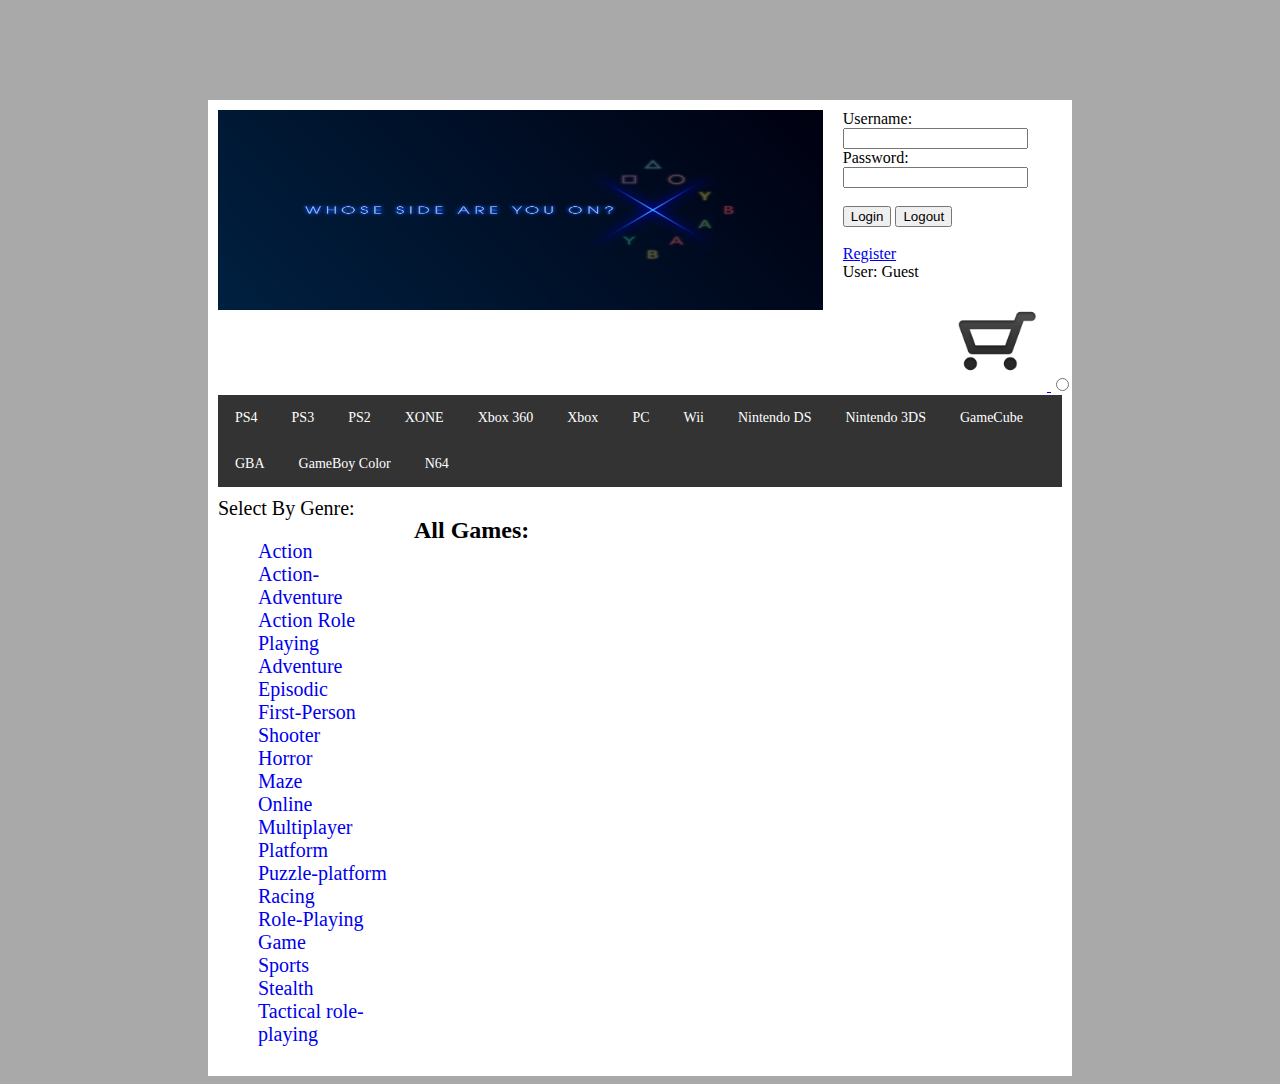
==== WebContent/index.html @ 9bd39604 "GroupProject with nonintrusive javascript" ====
<!DOCTYPE html>
<html>
    <head>
    	<title>Main Page</title>
        <meta charset="UTF-8">
        <link rel="stylesheet" href="pageStyle.css">
        <script src="https://ajax.googleapis.com/ajax/libs/jquery/3.1.1/jquery.min.js"></script>
        <script type='text/javascript' src='script.js'></script>
    </head>
    
    
    <body>
    <div class="elements">
        
        <header>
        
        <img src="mainimg.png" id="main" />
            <form method="post" action="Servlet">
                <div id="login">
                     Username: <input type="text" name="user" /> <br />
                     Password: <input type="password" name="passw" /> <br /> <br />
                      <button type="submit" value="logIn" name="logIn">Login</button>
                     <button type="submit" value="logOut" name="logOut">Logout</button><br><br>
                     <a href="Registration.html">Register</a>
                      </form>
                     <br>
                     User: Guest
                     
                 </div>
             </form>
             
             <br />
             <form id="cart" method="post" action="Servlet">
                    <a href="#" id="imgCart">
                    	<img  src="cart.png" height="100px" width="100px">
                    	<input type="radio" id="button32" value="goToCart" name="myCart" />
                    </a>
              </form>
                
            
        </header>
       
			<nav>
				<ul>
				<form id="console" method="post" action="Servlet">
					<li><a href="#ps4" >PS4</a></li>
                                        <li><a href="#news">PS3</a><li>
                                        <li><a href="#news">PS2</a><li>
                                        <li><a href="#news">XONE</a></li>
                                        <li><a href="#news">Xbox 360</a></li>
                                        <li><a href="#news">Xbox</a><li>
                                        <li><a href="#news">PC</a></li>
                                        <li><a href="#news">Wii</a><li>
                                        <li><a href="#news">Nintendo DS</a><li>
					<li><a href="#news">Nintendo 3DS</a><li>
					<li><a href="#news">GameCube</a><li>
					<li><a href="#news">GBA</a><li>
					<li><a href="#news">GameBoy Color</a><li>
					<li><a href="#news">N64</a><li>
                    <input type="radio" id="button" value="all" name="myConsole" />
                    <input type="radio" id="button2" value="Playstation 3" name="myConsole" />
                    <input type="radio" id="button3" value="Playstation 2" name="myConsole" />
                    <input type="radio" id="button4" value="Xbox One" name="myConsole" />
                    <input type="radio" id="button5" value="Xbox 360" name="myConsole" />
                    <input type="radio" id="button6" value="Xbox" name="myConsole" />
                    <input type="radio" id="button7" value="PC" name="myConsole" />
                    <input type="radio" id="button8" value="Wii" name="myConsole" />
                    <input type="radio" id="button9" value="Nintendo DS" name="myConsole" />
                    <input type="radio" id="button10" value="Nintendo 3DS" name="myConsole" />
                    <input type="radio" id="button11" value="GameCube" name="myConsole" />
                    <input type="radio" id="button12" value="GBA" name="myConsole" />
                    <input type="radio" id="button13" value="GameBoy Color" name="myConsole" />
                    <input type="radio" id="button14" value ="N64" name="myConsole" />
				</form>
				</ul>
			</nav>
        
        <aside>
            Select By Genre:
            <ul>
            	<form id="genre" method="post" action="Servlet">
	                <li><a href="#news">Action</a></li>
	                <li><a href="#news">Action-Adventure</a></li>
	                <li><a href="#news">Action Role Playing</a></li>
	                <li><a href="#news">Adventure</a></li>
	                <li><a href="#news">Episodic</a></li>
	                <li><a href="#news">First-Person Shooter</a></li>
	                <li><a href="#news">Horror</a></li>
	                <li><a href="#news">Maze</a></li>
	                <li><a href="#news">Online Multiplayer</a></li>
	                <li><a href="#news">Platform</a></li>
	                <li><a href="#news">Puzzle-platform</a></li>
	                <li><a href="#news">Racing</a></li>
	                <li><a href="#news">Role-Playing Game</a></li>
	                <li><a href="#news">Sports</a></li>
	                <li><a href="#news">Stealth</a></li>
	                <li><a href="#news">Tactical role-playing</a></li>
	                <input type="radio" id="button15" value="Action" name="myGenre" />
	                <input type="radio" id="button16" value="Action-Adventure" name="myGenre" />
	                <input type="radio" id="button17" value="Action Role Playing" name="myGenre" />
	                <input type="radio" id="button18" value="Adventure" name="myGenre" />
	                <input type="radio" id="button19" value="Episodic" name="myGenre" />
	                <input type="radio" id="button20" value="First-Person Shooter" name="myGenre" />
	                <input type="radio" id="button21" value="Horror" name="myGenre" />
	                <input type="radio" id="button22" value="Maze" name="myGenre" />
	                <input type="radio" id="button23" value="Multiplayer Online Battle Arena" name="myGenre" />
	                <input type="radio" id="button24" value="Platform" name="myGenre" />
	                <input type="radio" id="button25" value="Puzzle-platform" name="myGenre" />
	                <input type="radio" id="button26" value="Racing" name="myGenre" />
	                <input type="radio" id="button27" value="Role-Playing Game" name="myGenre" />
	                <input type="radio" id="button28" value="Sports" name="myGenre" />
	                <input type="radio" id="button29" value="Stealth" name="myGenre" />
	                <input type="radio" id="button30" value="Tactical role-playing" name="myGenre" />
                </form>
            </ul>
        </aside>
        
        <article>
            <h2>All Games:</h2>
             
        </article>
        
        <footer>
           
        </footer>
        
    </div>
	
	
    </body>

</html>
---- WebContent/pageStyle.css ----
body {
    background-color:darkgray;
}

div.elements {
    margin-left: 200px;
    margin-right: 200px;
    margin-top: 100px;
    background-color: white;
}


#main {
    height: 200px;
    width: 70%;
    float: left;
    margin: 10px;

}
#cart{
    float:right;
}

#login{
    float: left;
    width:25%;
    margin:10px;

}

#register{
     display: flex;
     position: absolute;
     width: 28%;
     margin-left: 36%;
     margin-right: 36%;
     top: 30%;
 }
 
 nav ul {
    list-style-type: none;
    background-color: #333;
    margin: 0;
    padding: 0;
    overflow: hidden;
    margin-top: 10px;
}

nav ul li {
    float: left;
    background-color: #333;
	font-size: 14px;
    
}

nav ul li a {
    display: block;
    text-decoration: none;
    color:white;
    padding: 15px 17px;
}

nav ul li a:hover {
    background-color: #111;
    color: white;
}

nav {
    clear: both;
    margin-top: 10px;
    margin-left: 10px;
    margin-right: 10px;
}

aside {
    float:left;
    margin: 10px;
    width:20%;
    font-size: 15pt;
    
}
#gameInfo {
    float:right;
    margin-right: 500px;
    line-height: 130%;
}

#gameFontSize {
	font-size: 20px;
}

aside ul{
    list-style-type: none;
}

aside ul li a {
    text-decoration: none;
}

aside ul li a:hover {
    color:red;
}

article {
    float:right;
    margin:10px;
    width:75%;
}

footer {
    clear:both;
}


 .rbuttons {
     display:none;
 }
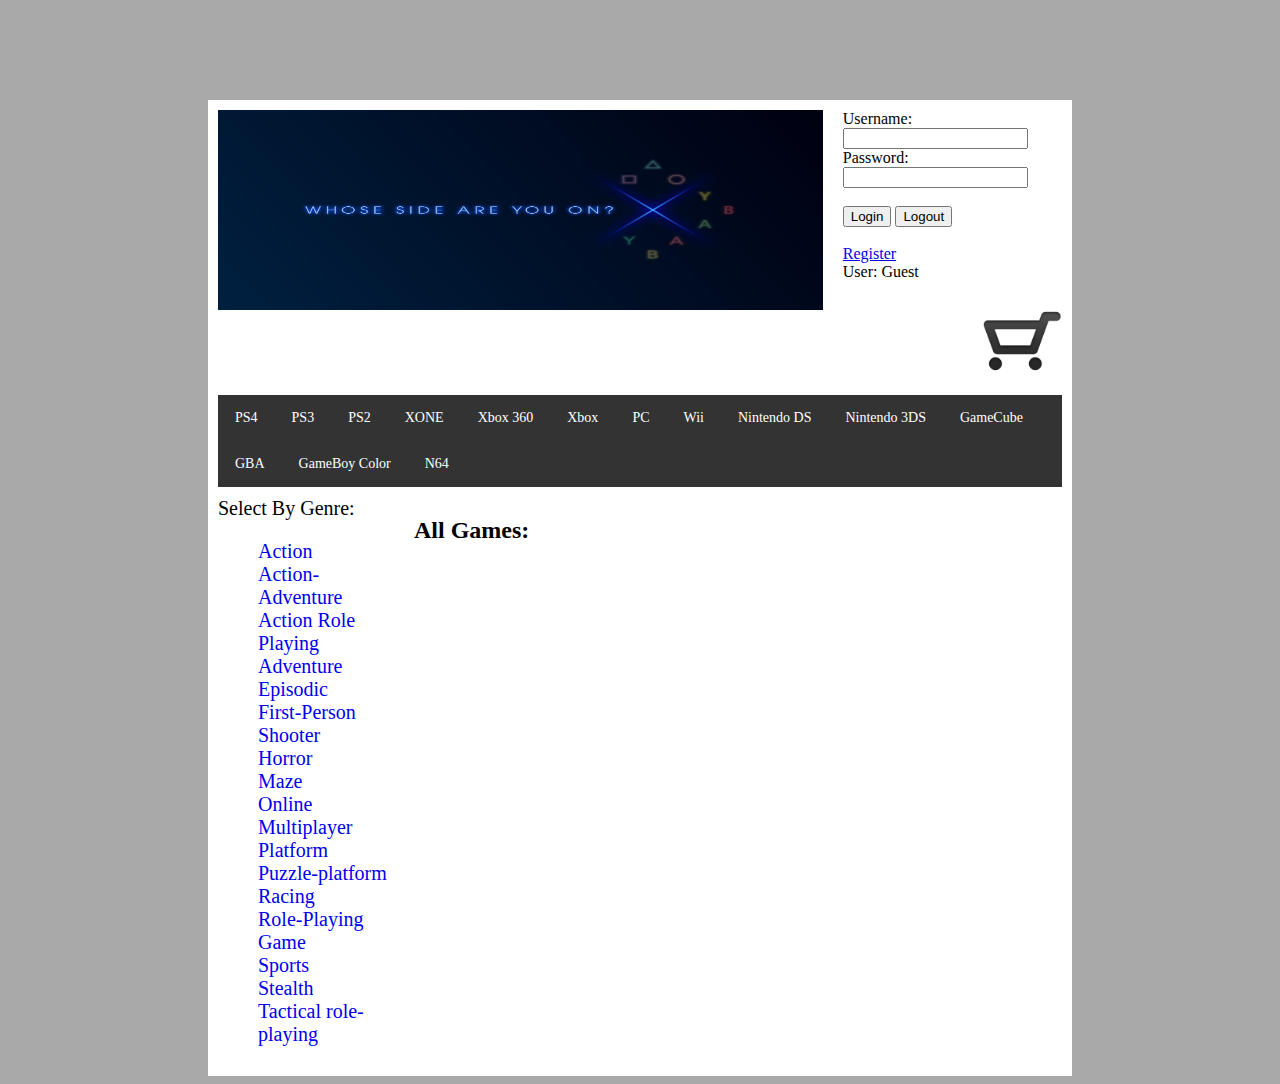
==== commit d0b6a7b6: "update" ====
--- a/WebContent/index.html
+++ b/WebContent/index.html
@@ -6,6 +6,8 @@
         <link rel="stylesheet" href="pageStyle.css">
         <script src="https://ajax.googleapis.com/ajax/libs/jquery/3.1.1/jquery.min.js"></script>
         <script type='text/javascript' src='script.js'></script>
+        <script type="text/javascript" src="games.js"></script>
+
     </head>
     
     
@@ -43,20 +45,20 @@
 			<nav>
 				<ul>
 				<form id="console" method="post" action="Servlet">
-					<li><a href="#ps4" >PS4</a></li>
-                                        <li><a href="#news">PS3</a><li>
-                                        <li><a href="#news">PS2</a><li>
-                                        <li><a href="#news">XONE</a></li>
-                                        <li><a href="#news">Xbox 360</a></li>
-                                        <li><a href="#news">Xbox</a><li>
-                                        <li><a href="#news">PC</a></li>
-                                        <li><a href="#news">Wii</a><li>
-                                        <li><a href="#news">Nintendo DS</a><li>
-					<li><a href="#news">Nintendo 3DS</a><li>
-					<li><a href="#news">GameCube</a><li>
-					<li><a href="#news">GBA</a><li>
-					<li><a href="#news">GameBoy Color</a><li>
-					<li><a href="#news">N64</a><li>
+					<li><a href="#ps4" id="link1">PS4</a></li>
+                                        <li><a href="#news" id="link2">PS3</a><li>
+                                        <li><a href="#news" id="link3" >PS2</a><li>
+                                        <li><a href="#news" id="link4">XONE</a></li>
+                                        <li><a href="#news" id="link5">Xbox 360</a></li>
+                                        <li><a href="#news" id="link6">Xbox</a><li>
+                                        <li><a href="#news" id="link7">PC</a></li>
+                                        <li><a href="#news" id="link8">Wii</a><li>
+                                        <li><a href="#news" id="link9">Nintendo DS</a><li>
+					<li><a href="#news" id="link10">Nintendo 3DS</a><li>
+					<li><a href="#news" id="link11">GameCube</a><li>
+					<li><a href="#news" id="link12">GBA</a><li>
+					<li><a href="#news" id="link13">GameBoy Color</a><li>
+					<li><a href="#news" id="link14">N64</a><li>
                     <input type="radio" id="button" value="all" name="myConsole" />
                     <input type="radio" id="button2" value="Playstation 3" name="myConsole" />
                     <input type="radio" id="button3" value="Playstation 2" name="myConsole" />
@@ -79,22 +81,22 @@
             Select By Genre:
             <ul>
             	<form id="genre" method="post" action="Servlet">
-	                <li><a href="#news">Action</a></li>
-	                <li><a href="#news">Action-Adventure</a></li>
-	                <li><a href="#news">Action Role Playing</a></li>
-	                <li><a href="#news">Adventure</a></li>
-	                <li><a href="#news">Episodic</a></li>
-	                <li><a href="#news">First-Person Shooter</a></li>
-	                <li><a href="#news">Horror</a></li>
-	                <li><a href="#news">Maze</a></li>
-	                <li><a href="#news">Online Multiplayer</a></li>
-	                <li><a href="#news">Platform</a></li>
-	                <li><a href="#news">Puzzle-platform</a></li>
-	                <li><a href="#news">Racing</a></li>
-	                <li><a href="#news">Role-Playing Game</a></li>
-	                <li><a href="#news">Sports</a></li>
-	                <li><a href="#news">Stealth</a></li>
-	                <li><a href="#news">Tactical role-playing</a></li>
+	                <li><a href="#news" id="link15">Action</a></li>
+	                <li><a href="#news" id="link16">Action-Adventure</a></li>
+	                <li><a href="#news" id="link17">Action Role Playing</a></li>
+	                <li><a href="#news" id="link18">Adventure</a></li>
+	                <li><a href="#news" id="link19">Episodic</a></li>
+	                <li><a href="#news" id="link20">First-Person Shooter</a></li>
+	                <li><a href="#news" id="link21">Horror</a></li>
+	                <li><a href="#news" id="link22">Maze</a></li>
+	                <li><a href="#news" id="link23">Online Multiplayer</a></li>
+	                <li><a href="#news" id="link24">Platform</a></li>
+	                <li><a href="#news" id="link25">Puzzle-platform</a></li>
+	                <li><a href="#news" id="link26">Racing</a></li>
+	                <li><a href="#news" id="link27">Role-Playing Game</a></li>
+	                <li><a href="#news" id="link28">Sports</a></li>
+	                <li><a href="#news" id="link29">Stealth</a></li>
+	                <li><a href="#news" id="link30">Tactical role-playing</a></li>
 	                <input type="radio" id="button15" value="Action" name="myGenre" />
 	                <input type="radio" id="button16" value="Action-Adventure" name="myGenre" />
 	                <input type="radio" id="button17" value="Action Role Playing" name="myGenre" />
